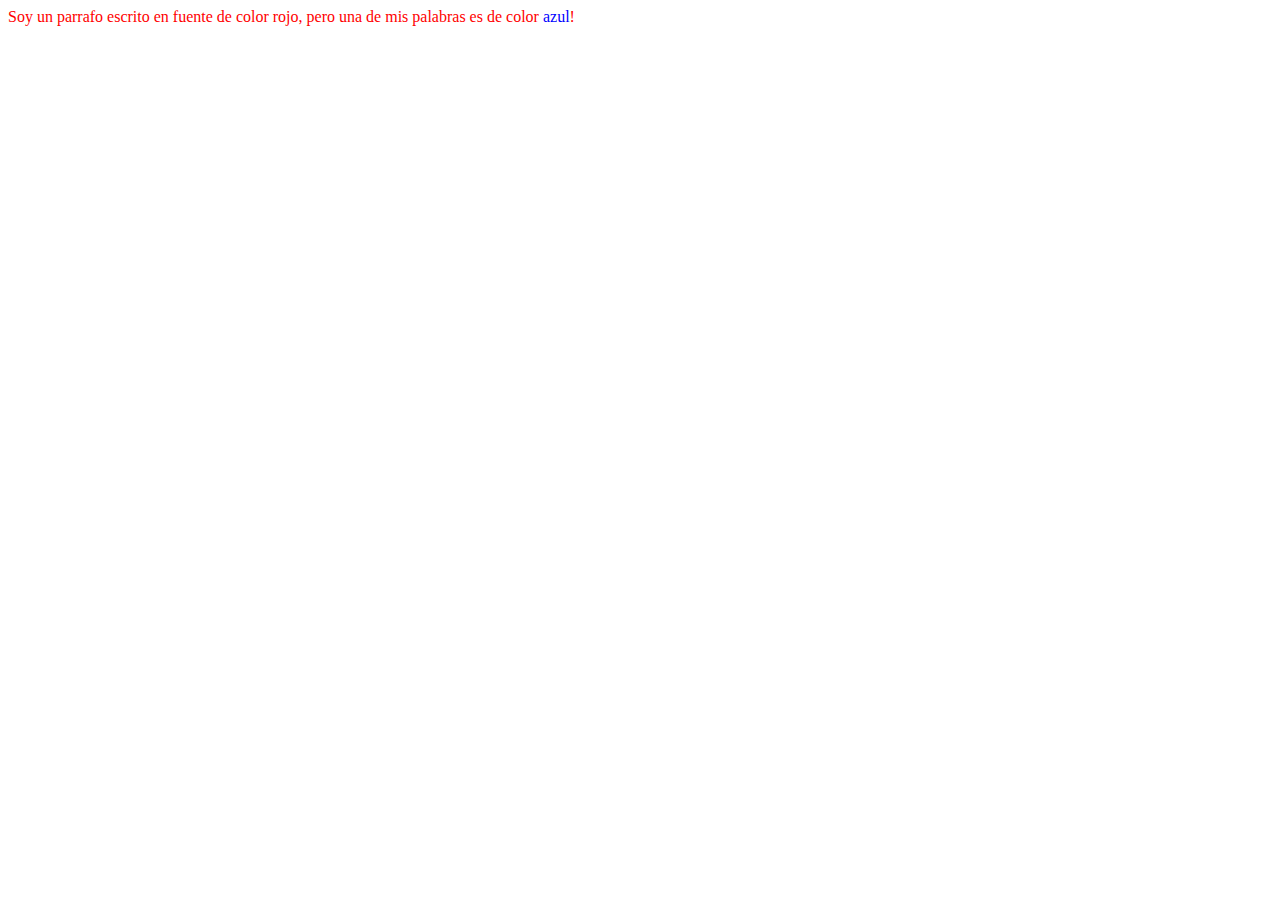
==== Practica5/index.html @ 10abbb97 "Primera parte de la practica uso de archivo html y css" ====
<html>
	<head>
		<title></title>
		<link type="text/css" rel="stylesheet" href="stylesheet.css"/>
	</head>
	<body>
		<p>
			Soy un parrafo escrito en fuente de color rojo, pero una de mis 
	        palabras es de color <span>azul</span>!
		</p>
	
	</body>
</html>
---- Practica5/stylesheet.css ----
p 
{
	color: red;

}
span
{
	color: blue
}
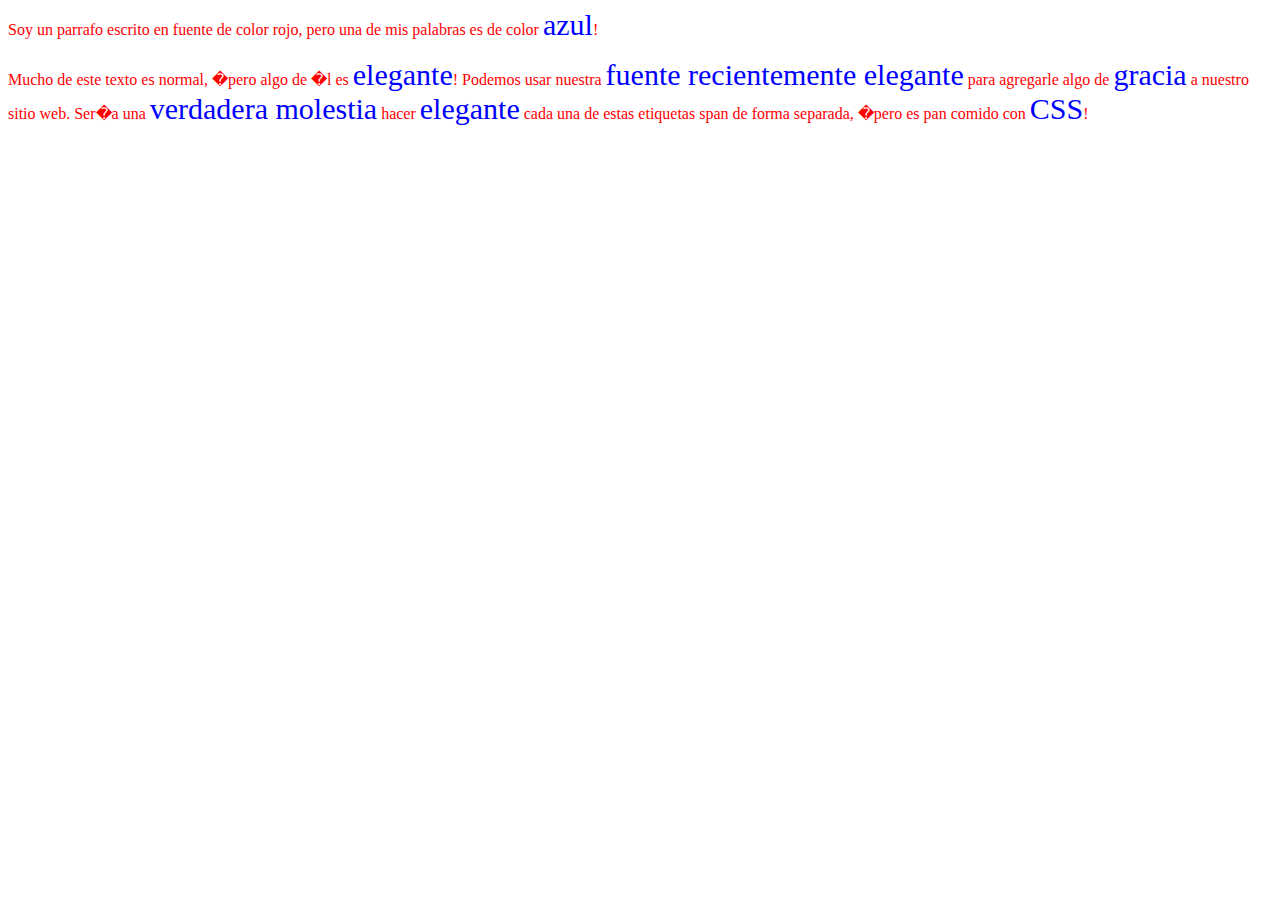
==== commit baaa1a96: "Segunda parte de la practica, usando las propiedades font-family y font-size" ====
--- a/Practica5/index.html
+++ b/Practica5/index.html
@@ -8,6 +8,11 @@
 			Soy un parrafo escrito en fuente de color rojo, pero una de mis 
 	        palabras es de color <span>azul</span>!
 		</p>
-	
+	<p>Mucho de este texto es normal, �pero algo de �l es
+<span>elegante</span>! Podemos usar nuestra <span>fuente recientemente
+elegante</span> para agregarle algo de <span>gracia</span> a nuestro
+sitio web. Ser�a una <span>verdadera molestia</span> hacer
+<span>elegante</span> cada una de estas etiquetas span de forma
+separada, �pero es pan comido con <span>CSS</span>!</p>
 	</body>
 </html>--- a/Practica5/stylesheet.css
+++ b/Practica5/stylesheet.css
@@ -5,5 +5,9 @@
 }
 span
 {
-	color: blue
-}+	color: blue;
+	font-family: cursive;
+	font-size: 30px;
+	
+}
+
